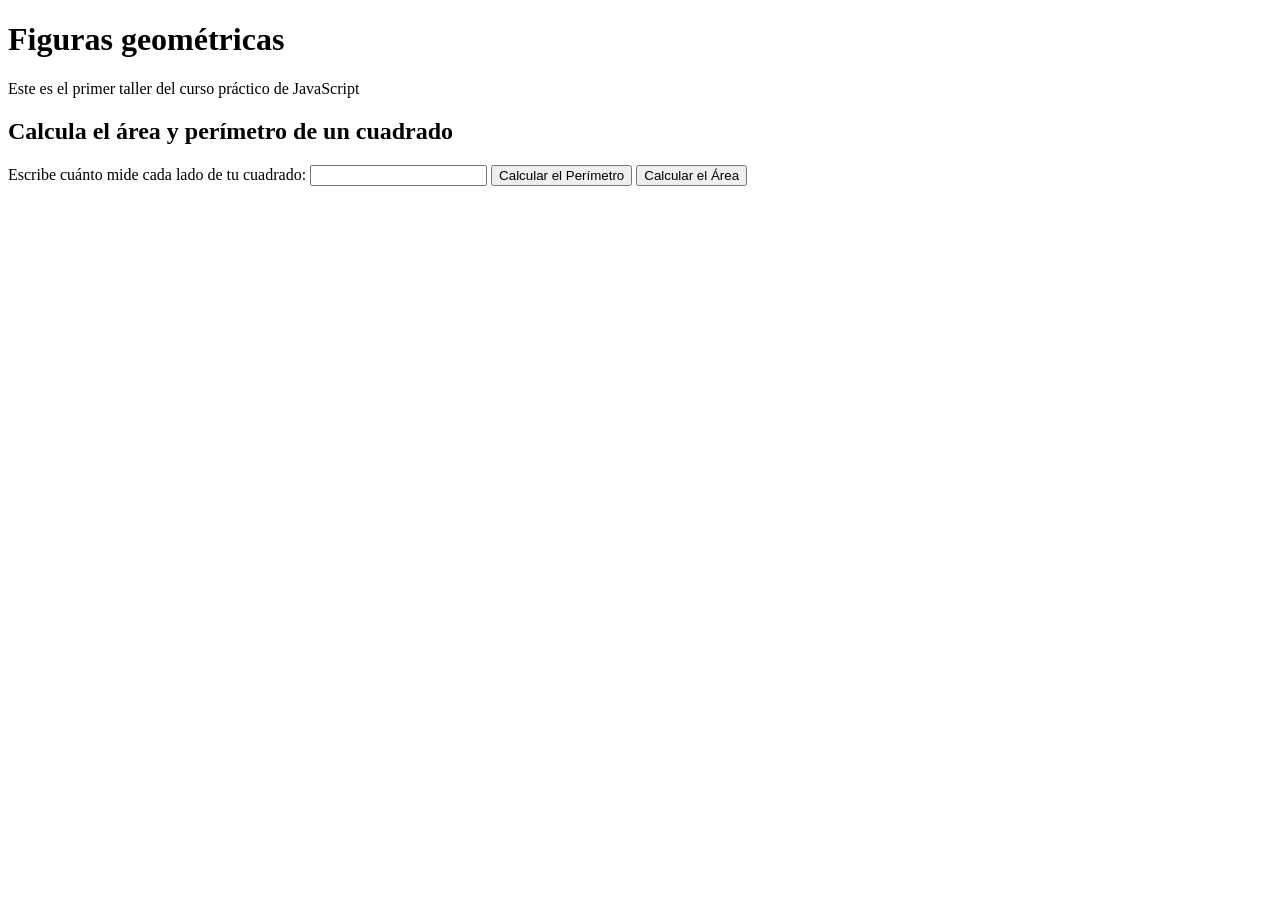
==== figuras.html @ 4e791db9 "Primer commit" ====
<!DOCTYPE html>
<html lang="en">
  <head>
    <meta charset="UTF-8">
    <meta http-equiv="X-UA-Compatible" content="IE=edge">
    <meta name="viewport" content="width=device-width, initial-scale=1.0">
    <title>Figuras Geométricas | Curso Práctico en JavaScript</title>
  </head>
  <body>
    <header>
      <h1>Figuras geométricas</h1>
      <p>Este es el primer taller del curso práctico de JavaScript</p>
    </header>
    <main>
      <section>
        <h2>Calcula el área y perímetro de un cuadrado</h2>
        <form>
          <label for="InputCuadrado">Escribe cuánto mide cada lado de tu cuadrado:</label>
          <input id="InputCuadrado" type="number">
          <button type="button" onclick="calcularPerimetroCuadrado()">Calcular el Perímetro</button>
          <button type="button" onclick="calcularAreaCuadrado()">Calcular el Área</button>
        </form>
      </section>
    </main>
    <script src="./figuras.js"></script>
  </body>
</html>
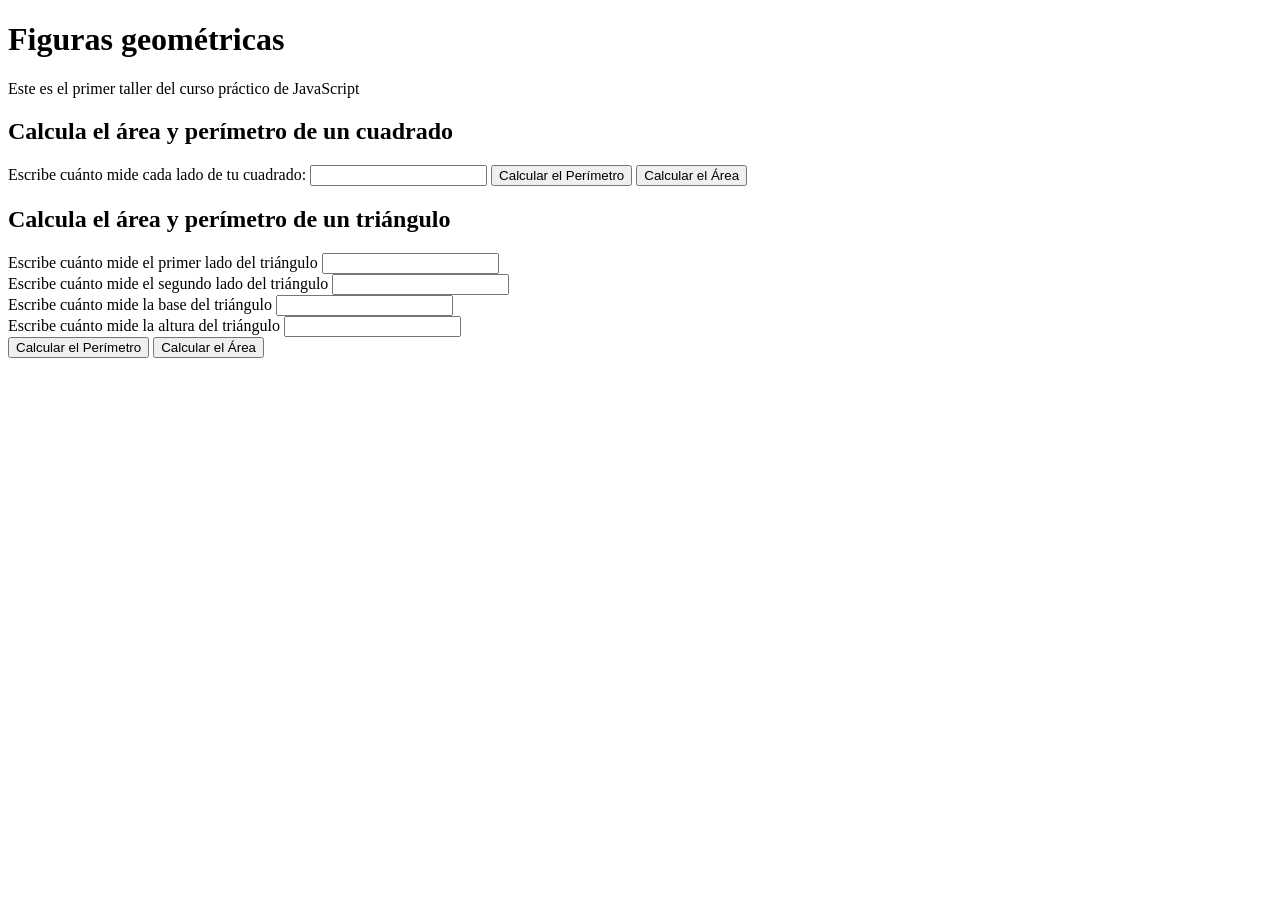
==== commit 6baedb26: "Agregué el código del triángulo" ====
--- a/figuras.html
+++ b/figuras.html
@@ -21,6 +21,21 @@
           <button type="button" onclick="calcularAreaCuadrado()">Calcular el Área</button>
         </form>
       </section>
+      <section>
+        <h2>Calcula el área y perímetro de un triángulo</h2>
+        <form>
+          <label for="lado1">Escribe cuánto mide el primer lado del triángulo</label>
+          <input id="lado1" type="number"><br>
+          <label for="lado2">Escribe cuánto mide el segundo lado del triángulo</label>
+          <input id="lado2" type="number"><br>
+          <label for="base">Escribe cuánto mide la base del triángulo</label>
+          <input id="base" type="number"><br>
+          <label for="altura">Escribe cuánto mide la altura del triángulo</label>
+          <input id="altura" type="number"><br>
+          <button type="button" onclick="calcularPerimetroTriangulo()">Calcular el Perímetro</button>
+          <button type="button" onclick="calcularAreaTriangulo()">Calcular el Área</button>
+        </form>
+      </section>
     </main>
     <script src="./figuras.js"></script>
   </body>
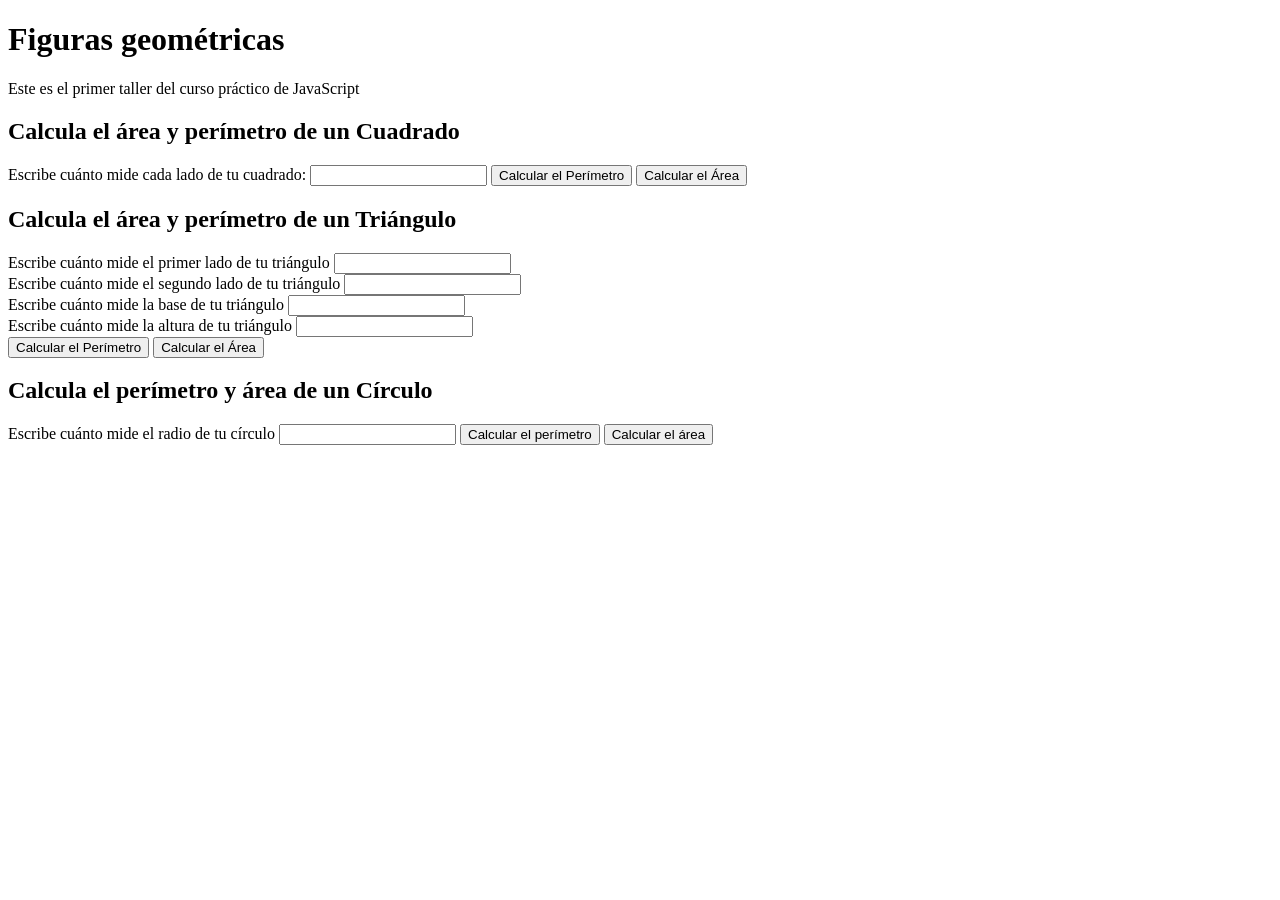
==== commit c1f3f630: "Agregue el código del círculo" ====
--- a/figuras.html
+++ b/figuras.html
@@ -13,7 +13,7 @@
     </header>
     <main>
       <section>
-        <h2>Calcula el área y perímetro de un cuadrado</h2>
+        <h2>Calcula el área y perímetro de un Cuadrado</h2>
         <form>
           <label for="InputCuadrado">Escribe cuánto mide cada lado de tu cuadrado:</label>
           <input id="InputCuadrado" type="number">
@@ -22,18 +22,28 @@
         </form>
       </section>
       <section>
-        <h2>Calcula el área y perímetro de un triángulo</h2>
+        <h2>Calcula el área y perímetro de un Triángulo</h2>
         <form>
-          <label for="lado1">Escribe cuánto mide el primer lado del triángulo</label>
-          <input id="lado1" type="number"><br>
-          <label for="lado2">Escribe cuánto mide el segundo lado del triángulo</label>
-          <input id="lado2" type="number"><br>
-          <label for="base">Escribe cuánto mide la base del triángulo</label>
-          <input id="base" type="number"><br>
-          <label for="altura">Escribe cuánto mide la altura del triángulo</label>
-          <input id="altura" type="number"><br>
+          <label for="lado1T">Escribe cuánto mide el primer lado de tu triángulo</label>
+          <input id="lado1T" type="number"><br>
+          <label for="lado2T">Escribe cuánto mide el segundo lado de tu triángulo</label>
+          <input id="lado2T" type="number"><br>
+          <label for="baseT">Escribe cuánto mide la base de tu triángulo</label>
+          <input id="baseT" type="number"><br>
+          <label for="alturaT">Escribe cuánto mide la altura de tu triángulo</label>
+          <input id="alturaT" type="number"><br>
           <button type="button" onclick="calcularPerimetroTriangulo()">Calcular el Perímetro</button>
           <button type="button" onclick="calcularAreaTriangulo()">Calcular el Área</button>
+        </form>
+      </section>
+
+      <section>
+        <h2>Calcula el perímetro y área de un Círculo</h2>
+        <form>
+          <label for="radioCirculo">Escribe cuánto mide el radio de tu círculo</label>
+          <input id="radioCirculo" type="number">
+          <button type="button" onclick="calcularPerimetroCirculo()">Calcular el perímetro</button>
+          <button type="button" onclick="calcularAreaCirculo()">Calcular el área</button>
         </form>
       </section>
     </main>
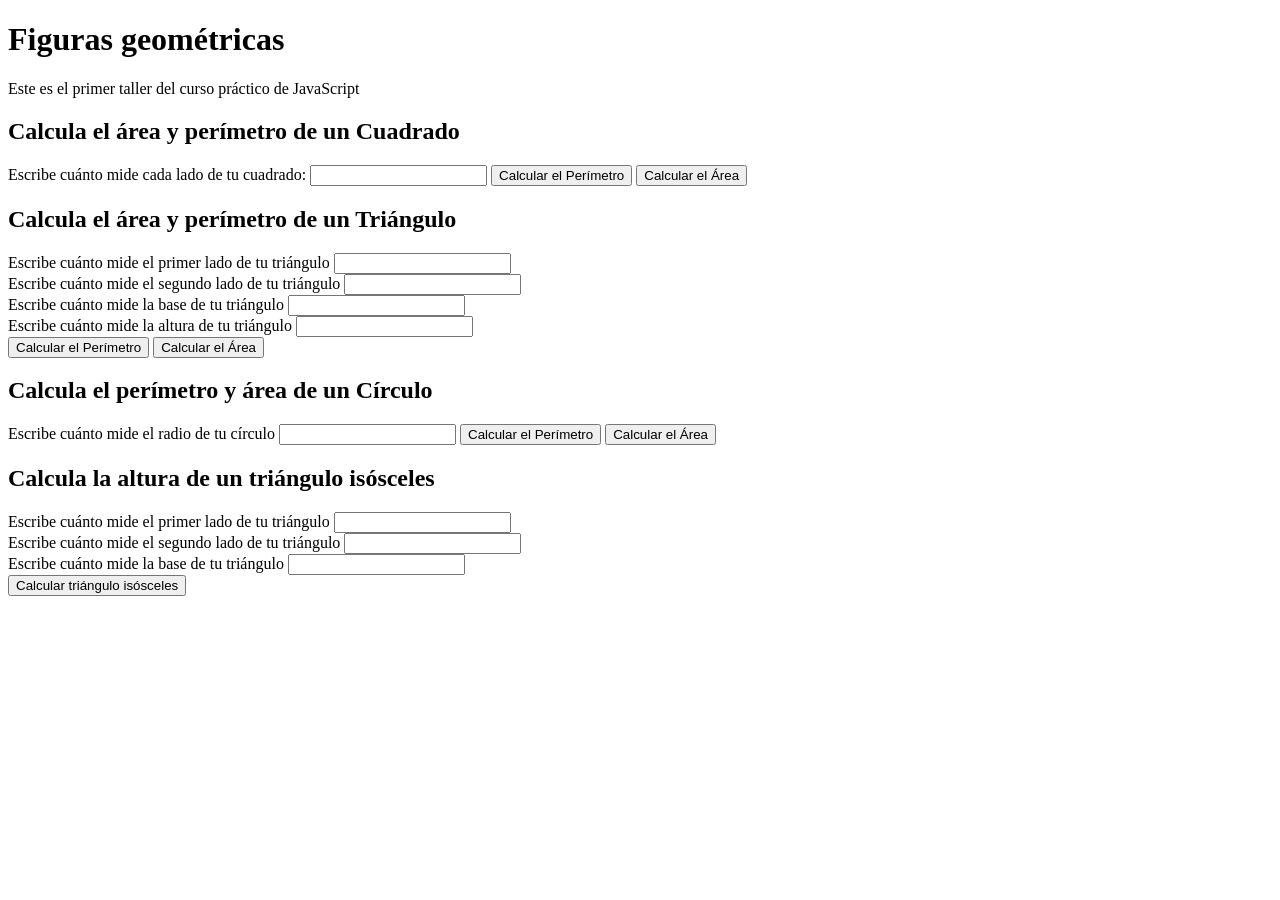
==== commit a1f4c3fb: "Agregué el código del triángulo isósceles" ====
--- a/figuras.html
+++ b/figuras.html
@@ -42,8 +42,21 @@
         <form>
           <label for="radioCirculo">Escribe cuánto mide el radio de tu círculo</label>
           <input id="radioCirculo" type="number">
-          <button type="button" onclick="calcularPerimetroCirculo()">Calcular el perímetro</button>
-          <button type="button" onclick="calcularAreaCirculo()">Calcular el área</button>
+          <button type="button" onclick="calcularPerimetroCirculo()">Calcular el Perímetro</button>
+          <button type="button" onclick="calcularAreaCirculo()">Calcular el Área</button>
+        </form>
+      </section>
+
+      <section>
+        <h2>Calcula la altura de un triángulo isósceles</h2>
+        <form>
+          <label for="isoLado1">Escribe cuánto mide el primer lado de tu triángulo</label>
+          <input id="isoLado1" type="number"><br>
+          <label for="isoLado2">Escribe cuánto mide el segundo lado de tu triángulo</label>
+          <input id="isoLado2" type="number"><br>
+          <label for="isoBase">Escribe cuánto mide la base de tu triángulo</label>
+          <input id="isoBase" type="number"><br>
+          <button type="button" onclick="calcularTrianguloIso()">Calcular triángulo isósceles</button>
         </form>
       </section>
     </main>
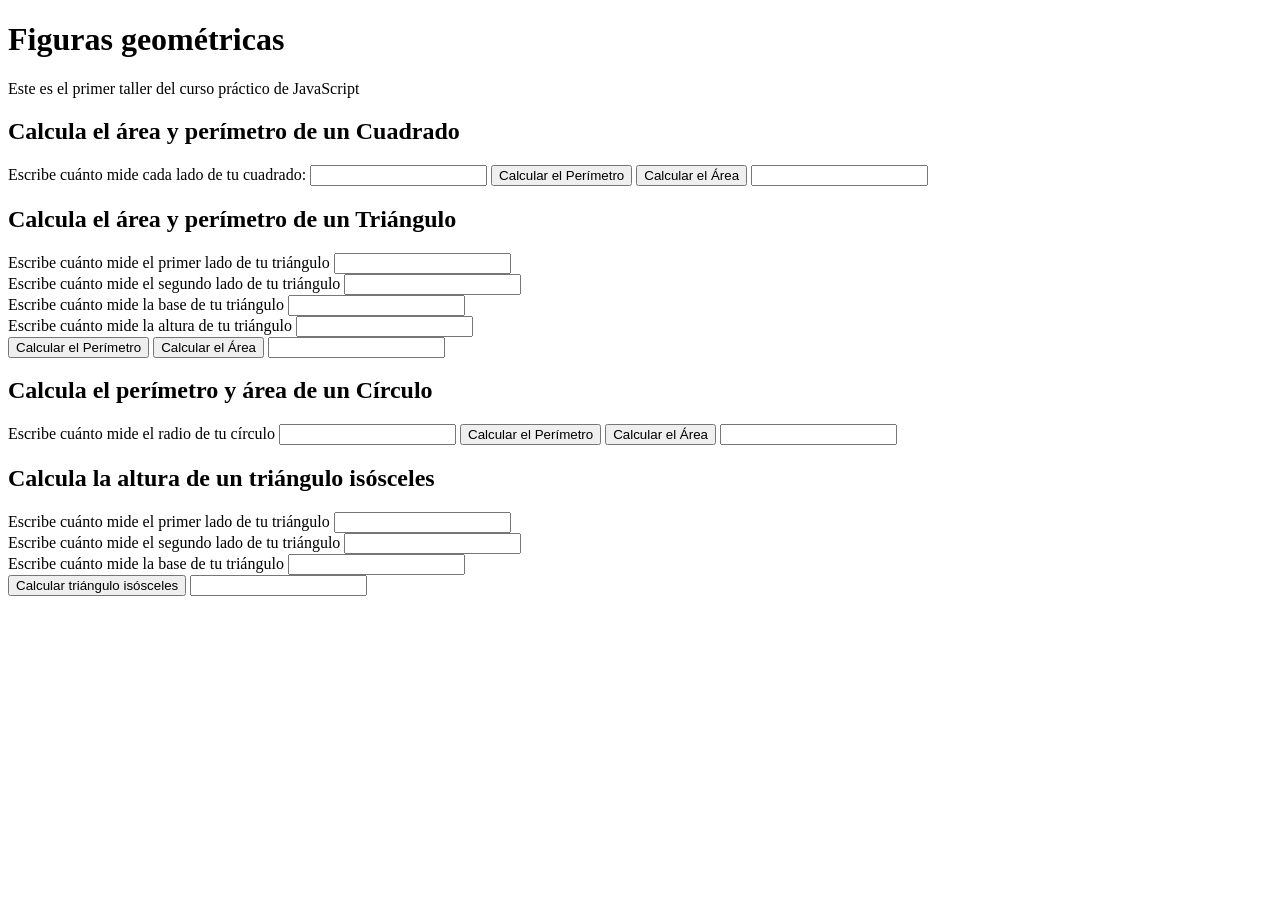
==== commit 16f97a39: "Agregué el input que muestra los resultados" ====
--- a/figuras.html
+++ b/figuras.html
@@ -19,6 +19,7 @@
           <input id="InputCuadrado" type="number">
           <button type="button" onclick="calcularPerimetroCuadrado()">Calcular el Perímetro</button>
           <button type="button" onclick="calcularAreaCuadrado()">Calcular el Área</button>
+          <input id="resultadoCuadrado" type="text">
         </form>
       </section>
       <section>
@@ -34,6 +35,7 @@
           <input id="alturaT" type="number"><br>
           <button type="button" onclick="calcularPerimetroTriangulo()">Calcular el Perímetro</button>
           <button type="button" onclick="calcularAreaTriangulo()">Calcular el Área</button>
+          <input id="resultadoTriangulo" type="text">
         </form>
       </section>
 
@@ -44,6 +46,7 @@
           <input id="radioCirculo" type="number">
           <button type="button" onclick="calcularPerimetroCirculo()">Calcular el Perímetro</button>
           <button type="button" onclick="calcularAreaCirculo()">Calcular el Área</button>
+          <input id="resultadoCirculo" type="text">
         </form>
       </section>
 
@@ -57,6 +60,7 @@
           <label for="isoBase">Escribe cuánto mide la base de tu triángulo</label>
           <input id="isoBase" type="number"><br>
           <button type="button" onclick="calcularTrianguloIso()">Calcular triángulo isósceles</button>
+          <input id="resultadoTrianguloIsosceles" type="text">
         </form>
       </section>
     </main>
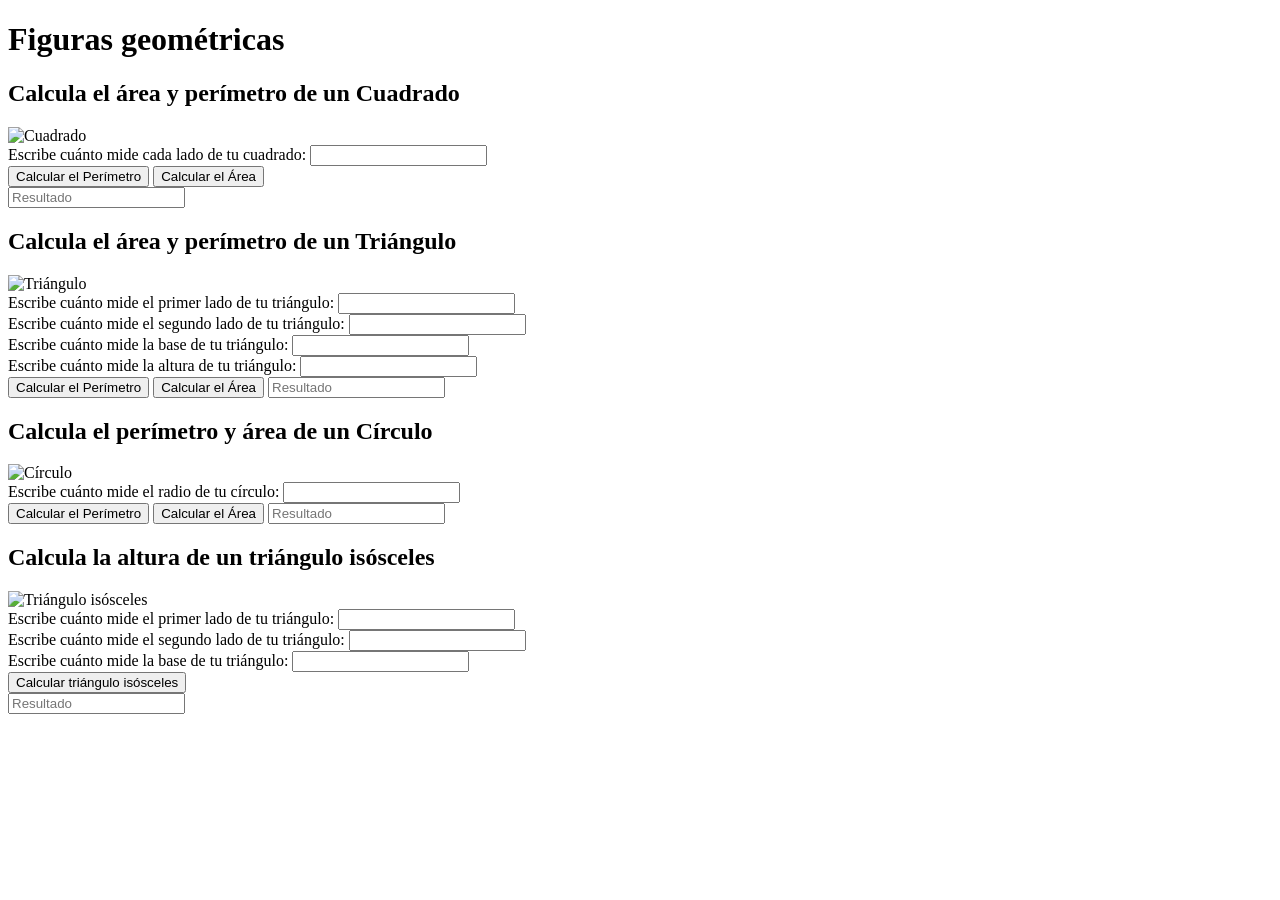
==== commit adad0ad4: "Agregué estilos" ====
--- a/figuras.html
+++ b/figuras.html
@@ -5,62 +5,68 @@
     <meta http-equiv="X-UA-Compatible" content="IE=edge">
     <meta name="viewport" content="width=device-width, initial-scale=1.0">
     <title>Figuras Geométricas | Curso Práctico en JavaScript</title>
+    <link rel="stylesheet" href="./styles/main.css">
   </head>
   <body>
     <header>
       <h1>Figuras geométricas</h1>
-      <p>Este es el primer taller del curso práctico de JavaScript</p>
+      <!-- <p>Este es el primer taller del curso práctico de JavaScript</p> -->
     </header>
     <main>
-      <section>
+      <section class="cuadrado-container figuras-geometricas">
         <h2>Calcula el área y perímetro de un Cuadrado</h2>
+        <img src="./assets/imgs/cuadrado.webp" alt="Cuadrado">
         <form>
           <label for="InputCuadrado">Escribe cuánto mide cada lado de tu cuadrado:</label>
-          <input id="InputCuadrado" type="number">
+          <input id="InputCuadrado" type="number"><br>
           <button type="button" onclick="calcularPerimetroCuadrado()">Calcular el Perímetro</button>
-          <button type="button" onclick="calcularAreaCuadrado()">Calcular el Área</button>
-          <input id="resultadoCuadrado" type="text">
+          <button type="button" onclick="calcularAreaCuadrado()">Calcular el Área</button><br>
+          <input id="resultadoCuadrado" type="text" placeholder="Resultado" readonly>
         </form>
       </section>
-      <section>
+
+      <section class="triangulo-container figuras-geometricas">
         <h2>Calcula el área y perímetro de un Triángulo</h2>
+        <img src="./assets/imgs/triangulo.webp" alt="Triángulo">
         <form>
-          <label for="lado1T">Escribe cuánto mide el primer lado de tu triángulo</label>
+          <label for="lado1T">Escribe cuánto mide el primer lado de tu triángulo:</label>
           <input id="lado1T" type="number"><br>
-          <label for="lado2T">Escribe cuánto mide el segundo lado de tu triángulo</label>
+          <label for="lado2T">Escribe cuánto mide el segundo lado de tu triángulo:</label>
           <input id="lado2T" type="number"><br>
-          <label for="baseT">Escribe cuánto mide la base de tu triángulo</label>
+          <label for="baseT">Escribe cuánto mide la base de tu triángulo:</label>
           <input id="baseT" type="number"><br>
-          <label for="alturaT">Escribe cuánto mide la altura de tu triángulo</label>
+          <label for="alturaT">Escribe cuánto mide la altura de tu triángulo:</label>
           <input id="alturaT" type="number"><br>
           <button type="button" onclick="calcularPerimetroTriangulo()">Calcular el Perímetro</button>
           <button type="button" onclick="calcularAreaTriangulo()">Calcular el Área</button>
-          <input id="resultadoTriangulo" type="text">
+          <input id="resultadoTriangulo" type="text" placeholder="Resultado" readonly>
         </form>
       </section>
 
-      <section>
+      <section class="circulo-container figuras-geometricas">
         <h2>Calcula el perímetro y área de un Círculo</h2>
+        <img src="./assets/imgs/circulo.webp" alt="Círculo">
         <form>
-          <label for="radioCirculo">Escribe cuánto mide el radio de tu círculo</label>
-          <input id="radioCirculo" type="number">
+          <label for="radioCirculo">Escribe cuánto mide el radio de tu círculo:</label>
+          <input id="radioCirculo" type="number"><br>
           <button type="button" onclick="calcularPerimetroCirculo()">Calcular el Perímetro</button>
           <button type="button" onclick="calcularAreaCirculo()">Calcular el Área</button>
-          <input id="resultadoCirculo" type="text">
+          <input id="resultadoCirculo" type="text" placeholder="Resultado" readonly>
         </form>
       </section>
 
-      <section>
+      <section class="isotriangulo-container figuras-geometricas">
         <h2>Calcula la altura de un triángulo isósceles</h2>
+        <img src="./assets/imgs/trianguloIso.webp" alt="Triángulo isósceles">
         <form>
-          <label for="isoLado1">Escribe cuánto mide el primer lado de tu triángulo</label>
+          <label for="isoLado1">Escribe cuánto mide el primer lado de tu triángulo:</label>
           <input id="isoLado1" type="number"><br>
-          <label for="isoLado2">Escribe cuánto mide el segundo lado de tu triángulo</label>
+          <label for="isoLado2">Escribe cuánto mide el segundo lado de tu triángulo:</label>
           <input id="isoLado2" type="number"><br>
-          <label for="isoBase">Escribe cuánto mide la base de tu triángulo</label>
+          <label for="isoBase">Escribe cuánto mide la base de tu triángulo:</label>
           <input id="isoBase" type="number"><br>
-          <button type="button" onclick="calcularTrianguloIso()">Calcular triángulo isósceles</button>
-          <input id="resultadoTrianguloIsosceles" type="text">
+          <button type="button" onclick="calcularTrianguloIso()">Calcular triángulo isósceles</button><br>
+          <input id="resultadoTrianguloIsosceles" type="text" placeholder="Resultado" readonly>
         </form>
       </section>
     </main>
